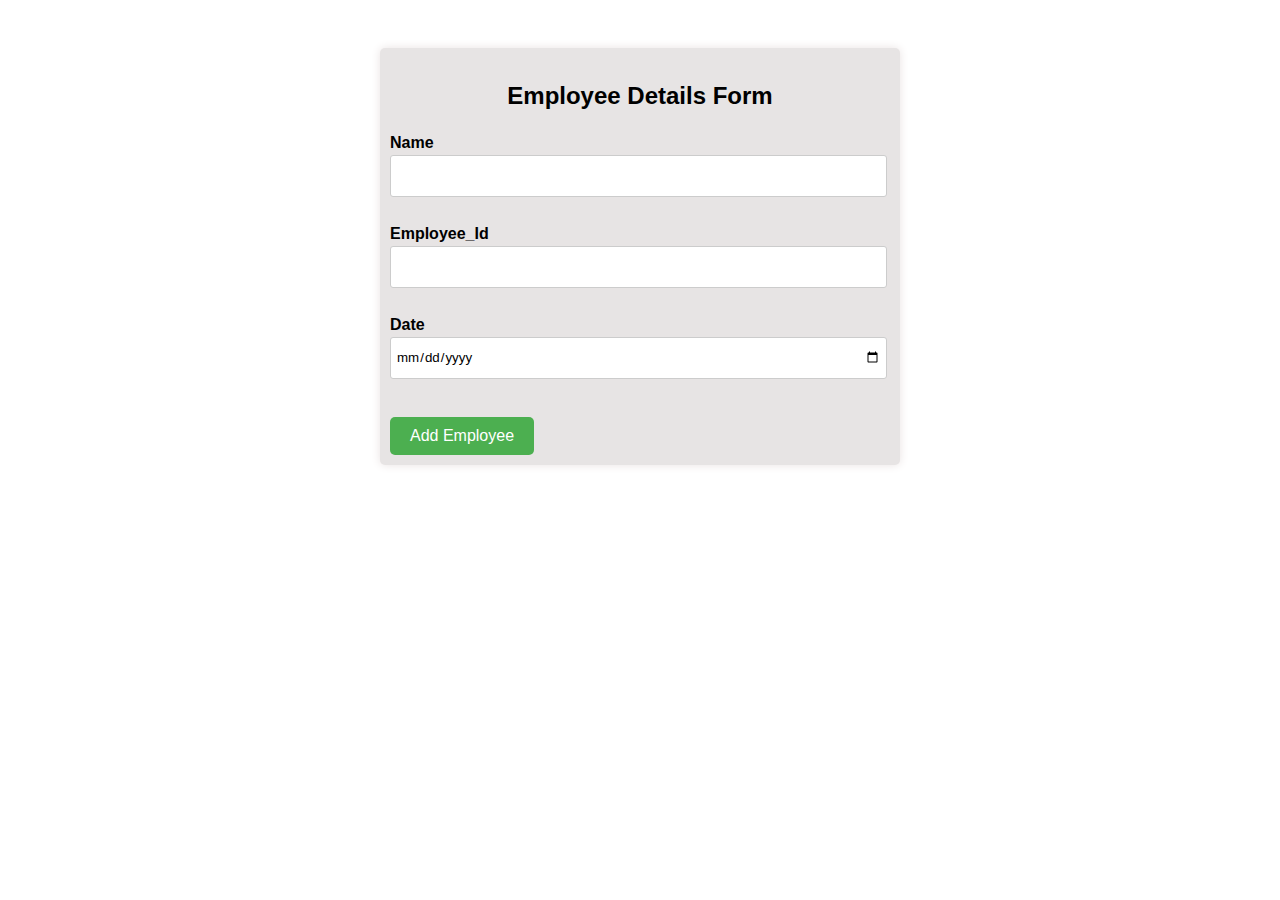
==== add.html @ a6b98e0b "htmlproject" ====
<!DOCTYPE html>
<html lang="en">
<head>
    <meta charset="UTF-8">
    <meta http-equiv="X-UA-Compatible" content="IE=edge">
    <meta name="viewport" content="width=device-width, initial-scale=1.0">
    <title>Add Employee</title>
    <style>
        body{
            padding-top: 20px;
        }
        form {
            margin: 20px auto;
            max-width: 500px;
            background-color: #e7e4e4;
            padding: 10px;
            border-radius: 5px;
            box-shadow: 0px 0px 10px #e9e2e2;
        }
        p{
            text-align: center;
            font-family: sans-serif;
            font-weight: bolder;
            font-size: 24px;
        }
        label {
            display: block;
            width: 100px;
            font-weight: bold;
            font-family: sans-serif;
            padding-bottom: 3px;
            justify-content: center;
        }
        input{
            width: 97%;
            height: 30px;
            padding: 5px;
            font-family: sans-serif;
            border-radius: 3px;
            border: 1px solid #ccc;
            margin-bottom: 10px;
            justify-content: center;
        }
        button[type="submit"] {
            background-color: #4CAF50;
            color: white;
            padding: 10px 20px;
            border: none;
            border-radius: 5px;
            cursor: pointer;
            font-size: 16px;
            margin-top: 10px;
        }
    </style>
</head>
<body>
 
    <form>
        <p>Employee Details Form </p>

        <label>Name</label>
        <input type="text" id="name" name="name"><br><br>
        
        <label>Employee_Id</label>
        <input type="number" id="employe" name="employe"><br><br>
        
        <label>Date</label>
        <input type="date" id="dat" name="dat"><br><br>
        
        <button type="submit">Add Employee</button>
      </form>
      
</body>
</html>
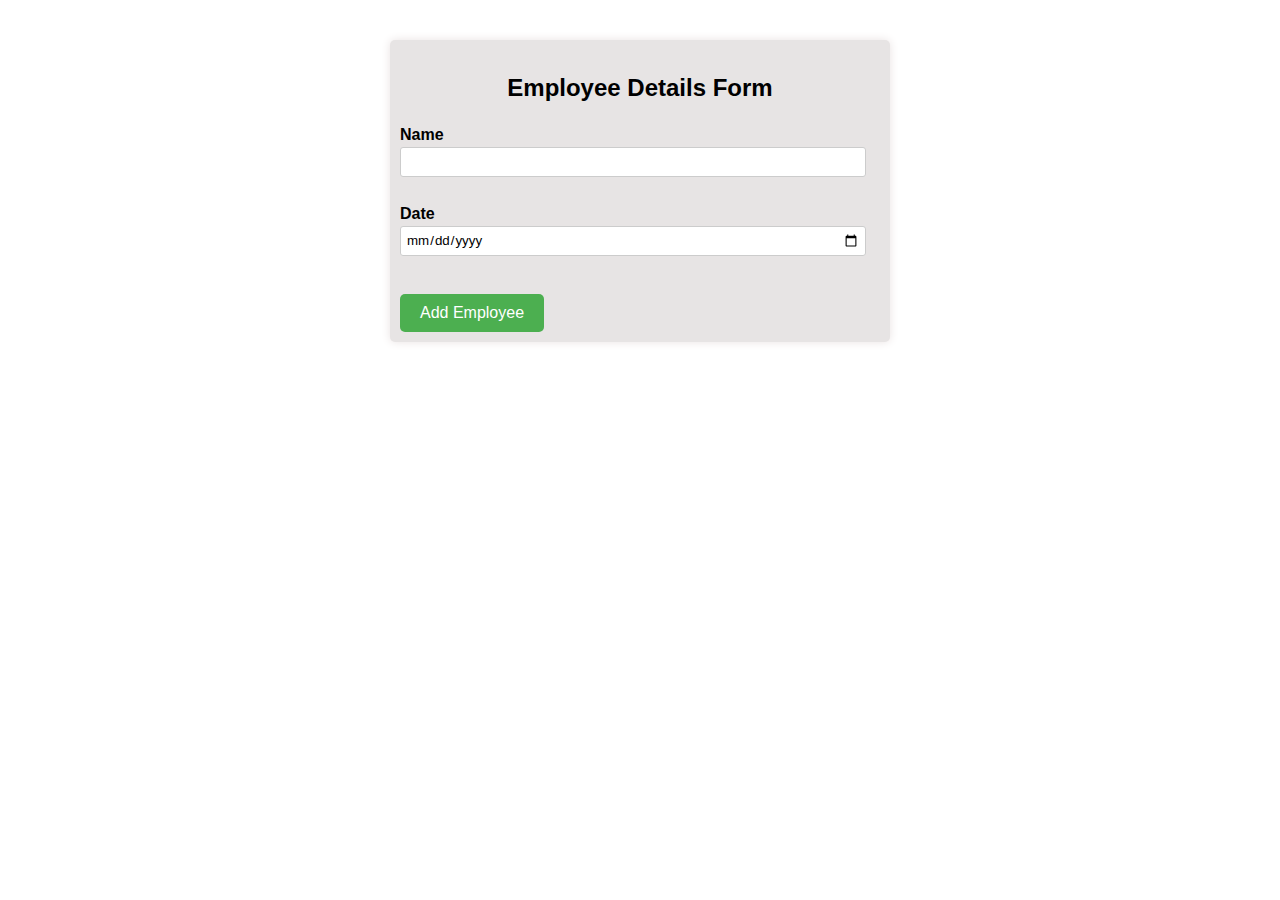
==== commit 8db84d94: "new" ====
--- a/add.html
+++ b/add.html
@@ -4,70 +4,22 @@
     <meta charset="UTF-8">
     <meta http-equiv="X-UA-Compatible" content="IE=edge">
     <meta name="viewport" content="width=device-width, initial-scale=1.0">
+    <link rel="stylesheet" href="style.css">
     <title>Add Employee</title>
-    <style>
-        body{
-            padding-top: 20px;
-        }
-        form {
-            margin: 20px auto;
-            max-width: 500px;
-            background-color: #e7e4e4;
-            padding: 10px;
-            border-radius: 5px;
-            box-shadow: 0px 0px 10px #e9e2e2;
-        }
-        p{
-            text-align: center;
-            font-family: sans-serif;
-            font-weight: bolder;
-            font-size: 24px;
-        }
-        label {
-            display: block;
-            width: 100px;
-            font-weight: bold;
-            font-family: sans-serif;
-            padding-bottom: 3px;
-            justify-content: center;
-        }
-        input{
-            width: 97%;
-            height: 30px;
-            padding: 5px;
-            font-family: sans-serif;
-            border-radius: 3px;
-            border: 1px solid #ccc;
-            margin-bottom: 10px;
-            justify-content: center;
-        }
-        button[type="submit"] {
-            background-color: #4CAF50;
-            color: white;
-            padding: 10px 20px;
-            border: none;
-            border-radius: 5px;
-            cursor: pointer;
-            font-size: 16px;
-            margin-top: 10px;
-        }
-    </style>
+
 </head>
 <body>
  
-    <form>
-        <p>Employee Details Form </p>
+    <form action="home.html">
+        <p>Employee Details Form</p>
 
         <label>Name</label>
         <input type="text" id="name" name="name"><br><br>
         
-        <label>Employee_Id</label>
-        <input type="number" id="employe" name="employe"><br><br>
-        
         <label>Date</label>
         <input type="date" id="dat" name="dat"><br><br>
         
-        <button type="submit">Add Employee</button>
+        <button type="submit" class="addemploe">Add Employee</button>
       </form>
       
 </body>
--- a/style.css
+++ b/style.css
@@ -0,0 +1,214 @@
+body{
+    margin: 0;
+    padding: 20px;
+    font-family: sans-serif;
+}
+*{
+    box-sizing: border-box;
+
+}
+h1{
+    text-align: center;
+    font-family: sans-serif;
+}
+h2{
+    text-align: center;
+    font-family: sans-serif;
+}
+.table{
+width: 100%;
+border-collapse: collapse;
+}
+.table th{
+    padding: 12px 15px;
+    border: 1px solid #ddd;
+    text-align: center;
+    font-size: 16px; 
+    background-color: rgb(73, 129, 175);
+}
+@media(max-width: 500px) {
+    .table thead{
+        display: none;
+    }
+} 
+.con{
+    display: flex;
+    justify-content: center; /* centers the items horizontally */
+    align-items: center; /* centers the items vertically */
+
+}
+.add{
+    background-color: rgb(33, 224, 224);
+    border: none;
+    border-radius: 20px; 
+    height: 30px;
+    width: 20px; 
+    text-align: center;
+    flex-grow: 1; 
+    margin: 0 10px; 
+    /* justify-content: space-between; */
+
+}
+.add:hover {
+    background-color: #3e8e41; 
+}
+.update{
+    background-color: rgb(241, 241, 25);
+    border: none;
+    border-radius: 20px;
+    height: 30px;
+    width: 20px; 
+    text-align: center;
+    flex-grow: 1; 
+    margin: 0 10px; 
+}
+.update:hover {
+    background-color: rgb(147, 150, 3);
+}
+.delete{
+    background-color: rgb(240, 65, 65);
+    border: none;
+    border-radius: 20px;
+    height: 30px;
+    width: 20px; 
+    text-align: center;
+    flex-grow: 1; 
+    margin: 0 10px; 
+}
+.delete:hover{
+    background-color:#7e0202;
+}
+
+form {
+    margin: 20px auto;
+    max-width: 500px;
+    background-color: #e7e4e4;
+    padding: 10px;
+    border-radius: 5px;
+    box-shadow: 0px 0px 10px #e9e2e2;
+}
+p{
+    text-align: center;
+    font-family: sans-serif;
+    font-weight: bolder;
+    font-size: 24px;
+}
+label {
+    display: block;
+    width: 100px;
+    font-weight: bold;
+    font-family: sans-serif;
+    padding-bottom: 3px;
+    justify-content: center;
+}
+input{
+    width: 97%;
+    height: 30px;
+    padding: 5px;
+    font-family: sans-serif;
+    border-radius: 3px;
+    border: 1px solid #ccc;
+    margin-bottom: 10px;
+    justify-content: center;
+}
+button[type="submit"] {
+    background-color: #4CAF50;
+    color: white;
+    padding: 10px 20px;
+    border: none;
+    border-radius: 5px;
+    cursor: pointer;
+    font-size: 16px;
+    margin-top: 10px;
+}
+form {
+    margin: 20px auto;
+    max-width: 500px;
+    background-color: #e7e4e4;
+    padding: 10px;
+    border-radius: 5px;
+    box-shadow: 0px 0px 10px #e9e2e2;
+}
+p{
+    text-align: center;
+    font-family: sans-serif;
+    font-weight: bolder;
+    font-size: 24px;
+}
+label {
+    display: block;
+    width: 100px;
+    font-weight: bold;
+    font-family: sans-serif;
+    padding-bottom: 3px;
+    justify-content: center;
+}
+input{
+    width: 97%;
+    height: 30px;
+    padding: 5px;
+    font-family: sans-serif;
+    border-radius: 3px;
+    border: 1px solid #ccc;
+    margin-bottom: 10px;
+    justify-content: center;
+}
+button[type="submit"] {
+    background-color: #4CAF50;
+    color: white;
+    padding: 10px 20px;
+    border: none;
+    border-radius: 5px;
+    cursor: pointer;
+    font-size: 16px;
+    margin-top: 10px;
+    text-align: center;
+}
+.remov{
+    background-color: #f51d1d;
+    border: none;
+    border-radius: 20px;
+    height: 30px;
+    width: 80px;
+    justify-content: center;
+    text-align: center;
+}
+.remov:hover{
+    background-color:#8b0505;
+}
+.sub:hover{
+    background-color: #02411e;
+}
+
+.addemploe:hover{
+    background-color: #02411e;
+}
+.deleted{
+    margin: auto;
+    padding: 20px;
+    padding-top: 30px;
+}
+
+
+
+
+
+
+/* #popup-form {
+    display: none;
+    position: absolute;
+    top: 50%;
+    left: 50%;
+    transform: translate(-50%, -50%);
+    background-color: #fff;
+    padding: 20px;
+    border: 1px solid #ccc;
+  }
+  
+  #popup-btn {
+    padding: 10px;
+    background-color: #333;
+    color: #fff;
+    border: none;
+    cursor: pointer;
+  } */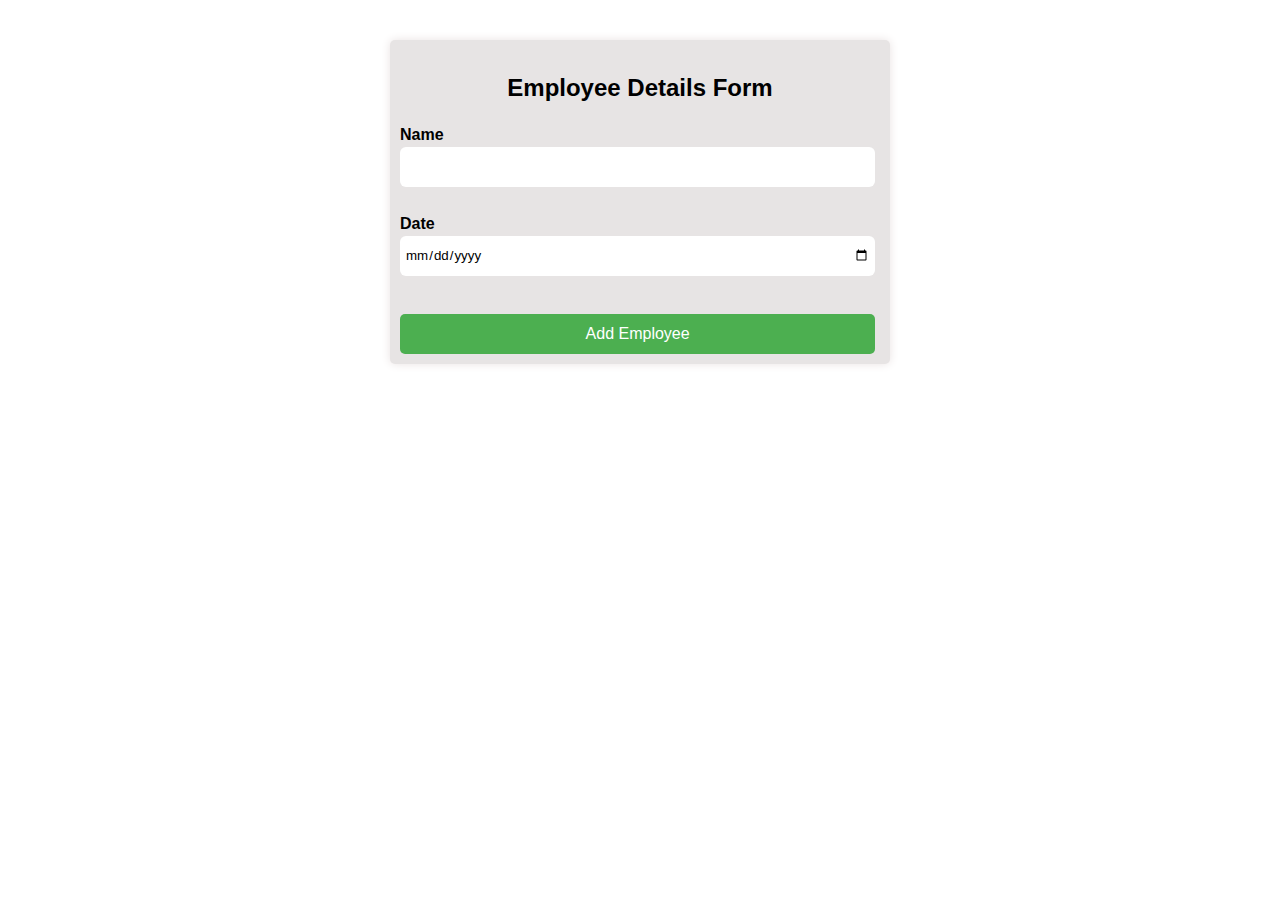
==== commit a745f4e6: "n" ====
--- a/add.html
+++ b/add.html
@@ -10,17 +10,63 @@
 </head>
 <body>
  
-    <form action="home.html">
+
+    <form>  
         <p>Employee Details Form</p>
 
         <label>Name</label>
         <input type="text" id="name" name="name"><br><br>
         
         <label>Date</label>
-        <input type="date" id="dat" name="dat"><br><br>
+        <input type="date" id="date" name="date"><br><br>
         
-        <button type="submit" class="addemploe">Add Employee</button>
+        <button type="submit" class="addemploe" onclick="store()">Add Employee</button>
       </form>
+                  
+        <script>
+            function store(){
+                let fetch = document.getElementById("name")
+                let firstName = fetch.value;
+                
+                localStorage.setItem("myitem",firstName);
+                window.location.href = "home.html";
+            }
+        </script>
+
+
+      <!-- <script>
+        function store(){
+            let fName = document.getElementById("name").value;
+            let eDate = document.getElementById("date").value;
+
+            let employeName = document.getElementById("fname");
+            let employeDate = document.getElementById("date2");
+           
+            employeName.innerHTML = fName;
+            employeDate.innerHTML = employeDate;
+        }
+    </script>
+              -->
+
       
 </body>
-</html>+</html>
+
+
+
+
+
+<!-- <script>
+    function store(){
+        let fetch = document.getElementById("name");
+        let firstName = fetch.value;
+        // let lNmae = document.getElementById("lname").value;
+
+        let par = document.getElementById("namePara");
+
+        par.innerHTML = firstName; //will store in 'par' and send it to html, will trigger in html 
+        // par.innerHTML = lNmae;
+
+    // alert("name");  
+    }
+</script> -->--- a/style.css
+++ b/style.css
@@ -38,7 +38,7 @@
 
 }
 .add{
-    background-color: rgb(33, 224, 224);
+    background-color: #54e4ee; 
     border: none;
     border-radius: 20px; 
     height: 30px;
@@ -50,7 +50,7 @@
 
 }
 .add:hover {
-    background-color: #3e8e41; 
+    background-color: rgb(21, 172, 172); 
 }
 .update{
     background-color: rgb(241, 241, 25);
@@ -144,12 +144,14 @@
     justify-content: center;
 }
 input{
-    width: 97%;
-    height: 30px;
+    width: 99%;
+    height: 40px;
     padding: 5px;
     font-family: sans-serif;
-    border-radius: 3px;
-    border: 1px solid #ccc;
+    border-radius: 6px;
+    /* border: 1px solid #ccc; */
+    border: none;
+    box-shadow: #ddd;
     margin-bottom: 10px;
     justify-content: center;
 }
@@ -163,8 +165,10 @@
     font-size: 16px;
     margin-top: 10px;
     text-align: center;
-}
-.remov{
+    width: 99%;
+    height: 40px;
+}
+/* .remov{
     background-color: #f51d1d;
     border: none;
     border-radius: 20px;
@@ -175,6 +179,10 @@
 }
 .remov:hover{
     background-color:#8b0505;
+} */
+.sub{
+    width: 99%;
+    height: 40px;
 }
 .sub:hover{
     background-color: #02411e;
@@ -183,11 +191,11 @@
 .addemploe:hover{
     background-color: #02411e;
 }
-.deleted{
+/* .deleted{
     margin: auto;
     padding: 20px;
     padding-top: 30px;
-}
+} */
 
 
 
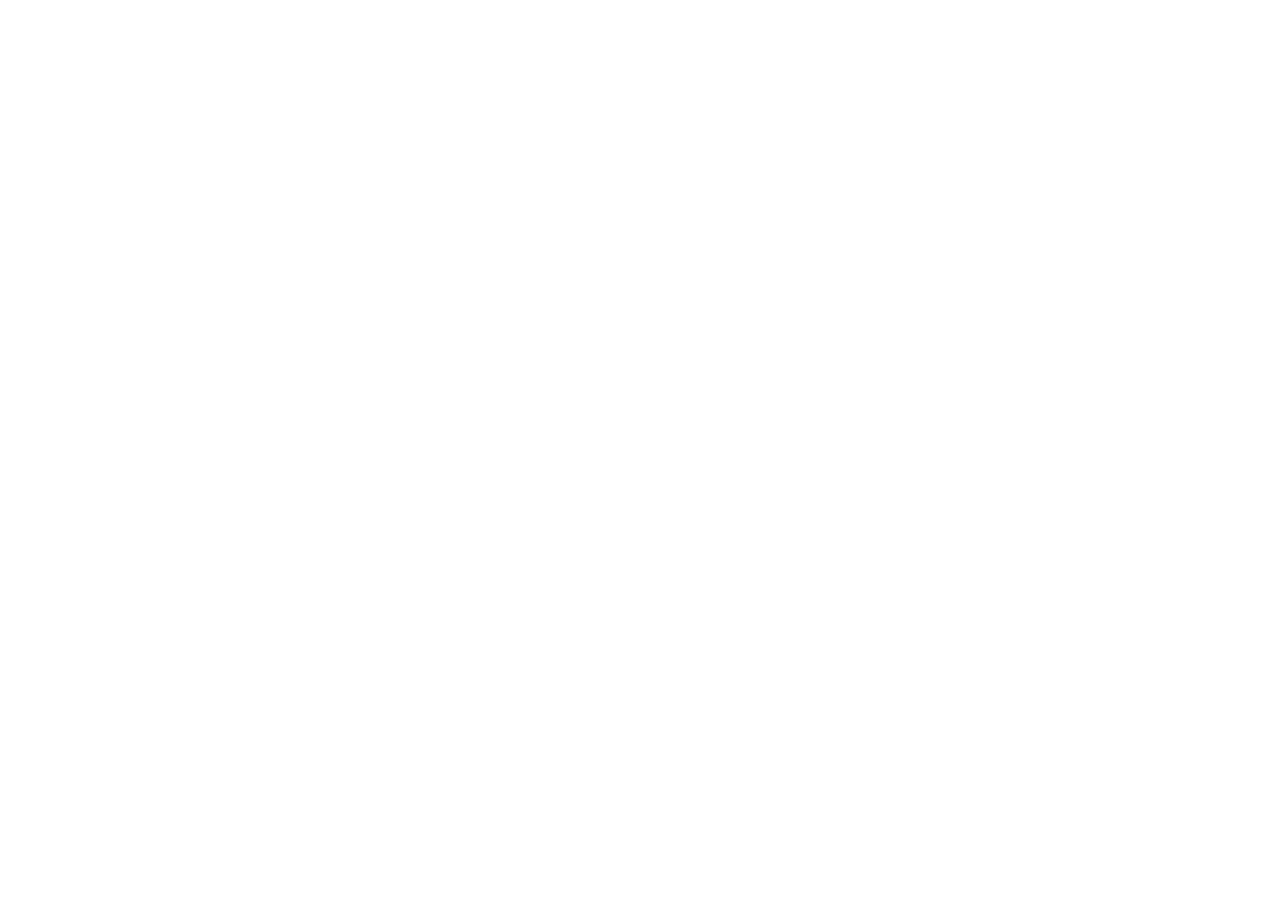
==== commit 39b24c0a: "'n'" ====
--- a/add.html
+++ b/add.html
@@ -1,72 +1,23 @@
-<!DOCTYPE html>
+<!-- <!DOCTYPE html>
 <html lang="en">
 <head>
     <meta charset="UTF-8">
     <meta http-equiv="X-UA-Compatible" content="IE=edge">
     <meta name="viewport" content="width=device-width, initial-scale=1.0">
+    <title>ADD EMPLOYEE</title>
     <link rel="stylesheet" href="style.css">
-    <title>Add Employee</title>
-
+    <script src="employe.js"></script>
 </head>
 <body>
- 
+    <form action="index.html">
+        <label for="name">Employee Name:</label>
+        <input type="text" id="name" name="name"><br><br>
 
-    <form>  
-        <p>Employee Details Form</p>
+        <label for="date">Date:</label>
+        <input type="date" id="date" name="date"><br><br>
 
-        <label>Name</label>
-        <input type="text" id="name" name="name"><br><br>
-        
-        <label>Date</label>
-        <input type="date" id="date" name="date"><br><br>
-        
-        <button type="submit" class="addemploe" onclick="store()">Add Employee</button>
-      </form>
-                  
-        <script>
-            function store(){
-                let fetch = document.getElementById("name")
-                let firstName = fetch.value;
-                
-                localStorage.setItem("myitem",firstName);
-                window.location.href = "home.html";
-            }
-        </script>
+        <button onclick="addEmployee()">Add Employee</button>
+    </form>
 
-
-      <!-- <script>
-        function store(){
-            let fName = document.getElementById("name").value;
-            let eDate = document.getElementById("date").value;
-
-            let employeName = document.getElementById("fname");
-            let employeDate = document.getElementById("date2");
-           
-            employeName.innerHTML = fName;
-            employeDate.innerHTML = employeDate;
-        }
-    </script>
-              -->
-
-      
 </body>
-</html>
-
-
-
-
-
-<!-- <script>
-    function store(){
-        let fetch = document.getElementById("name");
-        let firstName = fetch.value;
-        // let lNmae = document.getElementById("lname").value;
-
-        let par = document.getElementById("namePara");
-
-        par.innerHTML = firstName; //will store in 'par' and send it to html, will trigger in html 
-        // par.innerHTML = lNmae;
-
-    // alert("name");  
-    }
-</script> -->+</html> -->--- a/style.css
+++ b/style.css
@@ -1,107 +1,118 @@
-body{
+body {
     margin: 0;
     padding: 20px;
     font-family: sans-serif;
-}
-*{
+  }
+  * {
     box-sizing: border-box;
-
-}
-h1{
+  }
+  h1 {
     text-align: center;
     font-family: sans-serif;
-}
-h2{
+  }
+  h2 {
     text-align: center;
     font-family: sans-serif;
-}
-.table{
-width: 100%;
-border-collapse: collapse;
-}
-.table th{
+  }
+  .table {
+    width: 100%;
+    border-collapse: collapse;
+  }
+  .table th {
+    background-color: rgb(143, 196, 236);
+    text-align: center;
     padding: 12px 15px;
-    border: 1px solid #ddd;
-    text-align: center;
-    font-size: 16px; 
-    background-color: rgb(73, 129, 175);
-}
-@media(max-width: 500px) {
-    .table thead{
-        display: none;
+  }
+  .table td{
+    border: 1px solid #f1ecec;
+    text-align: left;
+    padding: 12px 15px;
+    font-size: 16px;
+  }
+  .table tbody tr:nth-child(even) {
+    background-color: #f8f8f7;
+  }
+  
+  @media (max-width: 600px) {
+    .table
+    {
+      display: block;
+      width: 100%;
     }
-} 
-.con{
+  }
+  .con {
     display: flex;
     justify-content: center; /* centers the items horizontally */
     align-items: center; /* centers the items vertically */
-
-}
-.add{
-    background-color: #54e4ee; 
+    float: right;
+    width: 20%;
+    padding: 0px 10px 0px 0px;
+  }
+  @media (max-width: 600px) {
+    .con
+    {
+      display: block;
+      width: 100%;
+    }
+  }
+  .add {
+    background-color: #54e4ee;
     border: none;
-    border-radius: 20px; 
+    border-radius: 20px;
     height: 30px;
-    width: 20px; 
+    width: 20px;
     text-align: center;
-    flex-grow: 1; 
-    margin: 0 10px; 
+    flex-grow: 1;
+    margin: 0 10px;
     /* justify-content: space-between; */
-
-}
-.add:hover {
-    background-color: rgb(21, 172, 172); 
-}
-.update{
+  }
+  .add:hover {
+    background-color: rgb(21, 172, 172);
+  }
+  .update {
     background-color: rgb(241, 241, 25);
     border: none;
     border-radius: 20px;
     height: 30px;
-    width: 20px; 
+    width: 20px;
     text-align: center;
-    flex-grow: 1; 
-    margin: 0 10px; 
-}
-.update:hover {
+    flex-grow: 1;
+    margin: 0 10px;
+  }
+  .update:hover {
     background-color: rgb(147, 150, 3);
-}
-.delete{
+  }
+  .delete {
     background-color: rgb(240, 65, 65);
     border: none;
     border-radius: 20px;
     height: 30px;
-    width: 20px; 
+    width: 20px;
     text-align: center;
-    flex-grow: 1; 
-    margin: 0 10px; 
-}
-.delete:hover{
-    background-color:#7e0202;
-}
-
-form {
+    flex-grow: 1;
+    margin: 0 10px;
+  }
+  .delete:hover {
+    background-color: #7e0202;
+  }
+  
+  form {
     margin: 20px auto;
     max-width: 500px;
     background-color: #e7e4e4;
     padding: 10px;
     border-radius: 5px;
     box-shadow: 0px 0px 10px #e9e2e2;
-}
-p{
-    text-align: center;
-    font-family: sans-serif;
-    font-weight: bolder;
-    font-size: 24px;
-}
-label {
+  }
+  label {
     display: block;
     width: 100px;
     font-weight: bold;
     font-family: sans-serif;
     padding-bottom: 3px;
     justify-content: center;
-}
-input{
+  }
+  input {
     width: 97%;
     height: 30px;
     padding: 5px;
@@ -110,9 +121,9 @@
     border: 1px solid #ccc;
     margin-bottom: 10px;
     justify-content: center;
-}
-button[type="submit"] {
-    background-color: #4CAF50;
+  }
+  button[type="button"] {
+    background-color: #4caf50;
     color: white;
     padding: 10px 20px;
     border: none;
@@ -120,103 +131,23 @@
     cursor: pointer;
     font-size: 16px;
     margin-top: 10px;
-}
-form {
-    margin: 20px auto;
-    max-width: 500px;
-    background-color: #e7e4e4;
-    padding: 10px;
-    border-radius: 5px;
-    box-shadow: 0px 0px 10px #e9e2e2;
-}
-p{
+  }
+  /* p {
     text-align: center;
     font-family: sans-serif;
     font-weight: bolder;
     font-size: 24px;
-}
-label {
-    display: block;
-    width: 100px;
-    font-weight: bold;
-    font-family: sans-serif;
-    padding-bottom: 3px;
-    justify-content: center;
-}
-input{
+  } */
+  /* .sub {
     width: 99%;
     height: 40px;
-    padding: 5px;
-    font-family: sans-serif;
-    border-radius: 6px;
-    /* border: 1px solid #ccc; */
-    border: none;
-    box-shadow: #ddd;
-    margin-bottom: 10px;
-    justify-content: center;
-}
-button[type="submit"] {
-    background-color: #4CAF50;
-    color: white;
-    padding: 10px 20px;
-    border: none;
-    border-radius: 5px;
-    cursor: pointer;
-    font-size: 16px;
-    margin-top: 10px;
-    text-align: center;
-    width: 99%;
-    height: 40px;
-}
-/* .remov{
-    background-color: #f51d1d;
-    border: none;
-    border-radius: 20px;
-    height: 30px;
-    width: 80px;
-    justify-content: center;
-    text-align: center;
-}
-.remov:hover{
-    background-color:#8b0505;
-} */
-.sub{
-    width: 99%;
-    height: 40px;
-}
-.sub:hover{
+  }
+  .sub:hover {
     background-color: #02411e;
-}
-
-.addemploe:hover{
-    background-color: #02411e;
-}
-/* .deleted{
-    margin: auto;
-    padding: 20px;
-    padding-top: 30px;
-} */
-
-
-
-
-
-
-/* #popup-form {
-    display: none;
-    position: absolute;
-    top: 50%;
-    left: 50%;
-    transform: translate(-50%, -50%);
-    background-color: #fff;
-    padding: 20px;
-    border: 1px solid #ccc;
   }
   
-  #popup-btn {
-    padding: 10px;
-    background-color: #333;
-    color: #fff;
-    border: none;
-    cursor: pointer;
-  } */+  .addemploe:hover {
+    background-color: #02411e;
+  } */
+
+  